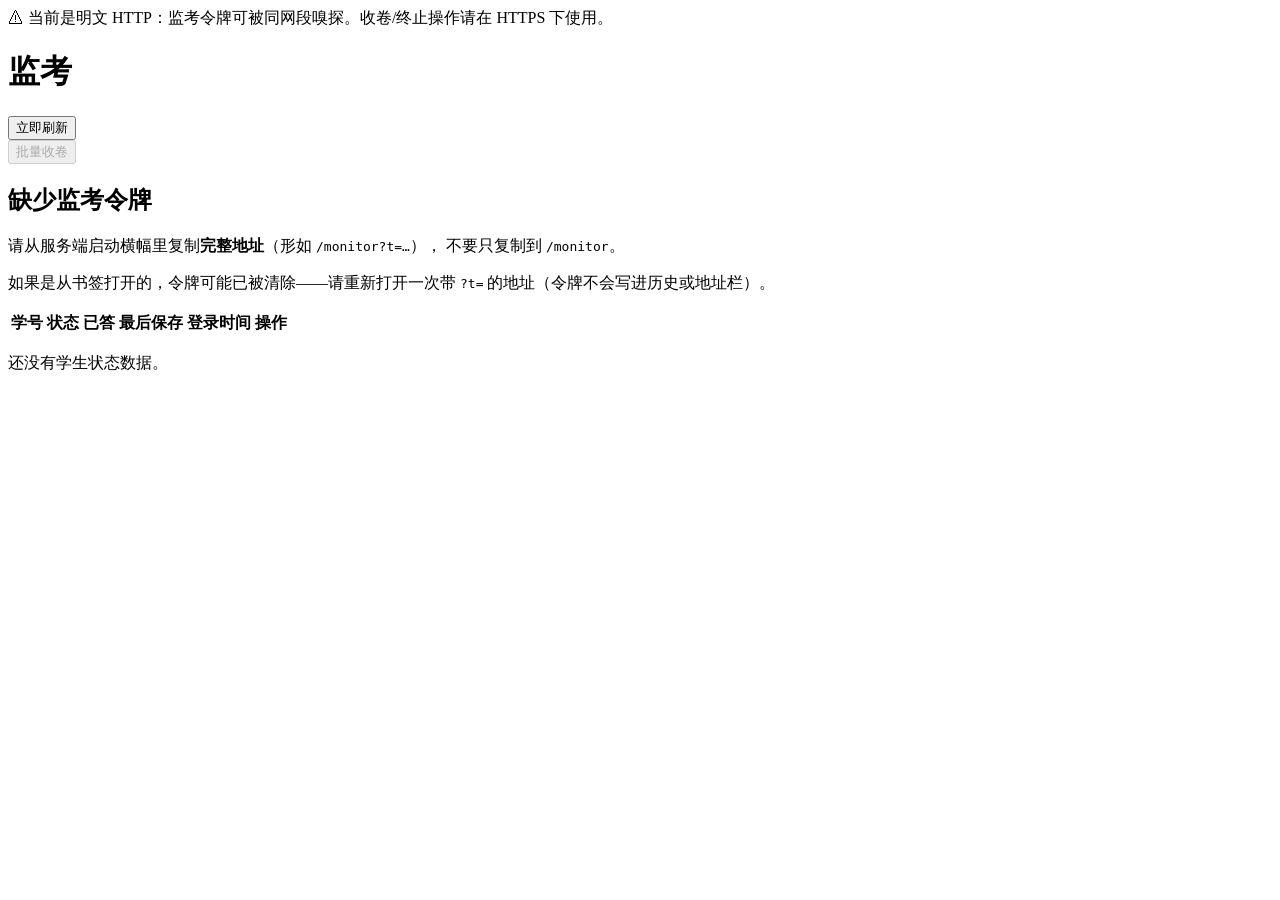
==== crates/server/src/monitor.html @ 06ede57b "feat(web): 监考页（只读进度 + 收卷 / 终止 / 批量收卷） 需求：考试进行中老师要能看到全场进度，并能在学生卡住/违纪时立即收卷、终止作答。  根因（为什么之前没有）：服务端只有学生侧" ====
<!doctype html>
<html lang="zh-CN">
<head>
<meta charset="utf-8">
<meta name="viewport" content="width=device-width, initial-scale=1">
<title>保密考试系统 · 监考</title>
<link rel="stylesheet" href="/assets/monitor.css">
<link rel="icon" href="data:,">
</head>
<body>
<!-- 断线/令牌失效横幅：常驻最外层，任何状态下都看得见 -->
<div id="net" class="banner alert hidden" role="alert"><span id="netText"></span></div>
<!-- 明文告警：由服务端 stats.plaintext_warning 决定显隐（默认藏） -->
<div id="plaintextWarn" class="banner danger hidden" role="alert">
  ⚠ 当前是明文 HTTP：监考令牌可被同网段嗅探。收卷/终止操作请在 HTTPS 下使用。
</div>

<header class="bar">
  <h1>监考</h1>
  <span id="session" class="muted"></span>
  <span id="clock" class="muted"></span>
  <span class="spacer"></span>
  <button id="refreshBtn" class="secondary" title="立即拉取一次最新状态">立即刷新</button>
</header>

<main>
  <section id="counts" class="counts" aria-label="总体进度"></section>

  <section id="actions" class="actions">
    <button id="collectAllBtn" class="danger" disabled
            title="把尚未交卷的学生立刻封存">批量收卷</button>
    <span id="actionMsg" class="muted" role="status"></span>
  </section>

  <section id="tokenMissing" class="card hidden" role="alert">
    <h2>缺少监考令牌</h2>
    <p>请从服务端启动横幅里复制<strong>完整地址</strong>（形如 <code>/monitor?t=…</code>），
       不要只复制到 <code>/monitor</code>。</p>
    <p class="muted">如果是从书签打开的，令牌可能已被清除——请重新打开一次带
       <code>?t=</code> 的地址（令牌不会写进历史或地址栏）。</p>
  </section>

  <section id="tableWrap" class="table-wrap">
    <table id="table">
      <thead>
        <tr>
          <th scope="col" class="col-id">学号</th>
          <th scope="col" class="col-state">状态</th>
          <th scope="col" class="col-answered">已答</th>
          <th scope="col" class="col-seen">最后保存</th>
          <th scope="col" class="col-login">登录时间</th>
          <th scope="col" class="col-ops">操作</th>
        </tr>
      </thead>
      <tbody id="rows"></tbody>
    </table>
    <p id="empty" class="empty muted hidden">还没有学生状态数据。</p>
  </section>
</main>

<div id="toast" class="toast" role="status"></div>

<dialog id="confirmDlg">
  <form method="dialog">
    <h2 id="confirmTitle"></h2>
    <p id="confirmBody"></p>
    <div id="confirmExtra"></div>
    <menu>
      <button id="confirmCancel" class="secondary" value="cancel">取消</button>
      <button id="confirmOk" class="primary" value="ok">确定</button>
    </menu>
  </form>
</dialog>

<script src="/assets/monitor.js"></script>
</body>
</html>
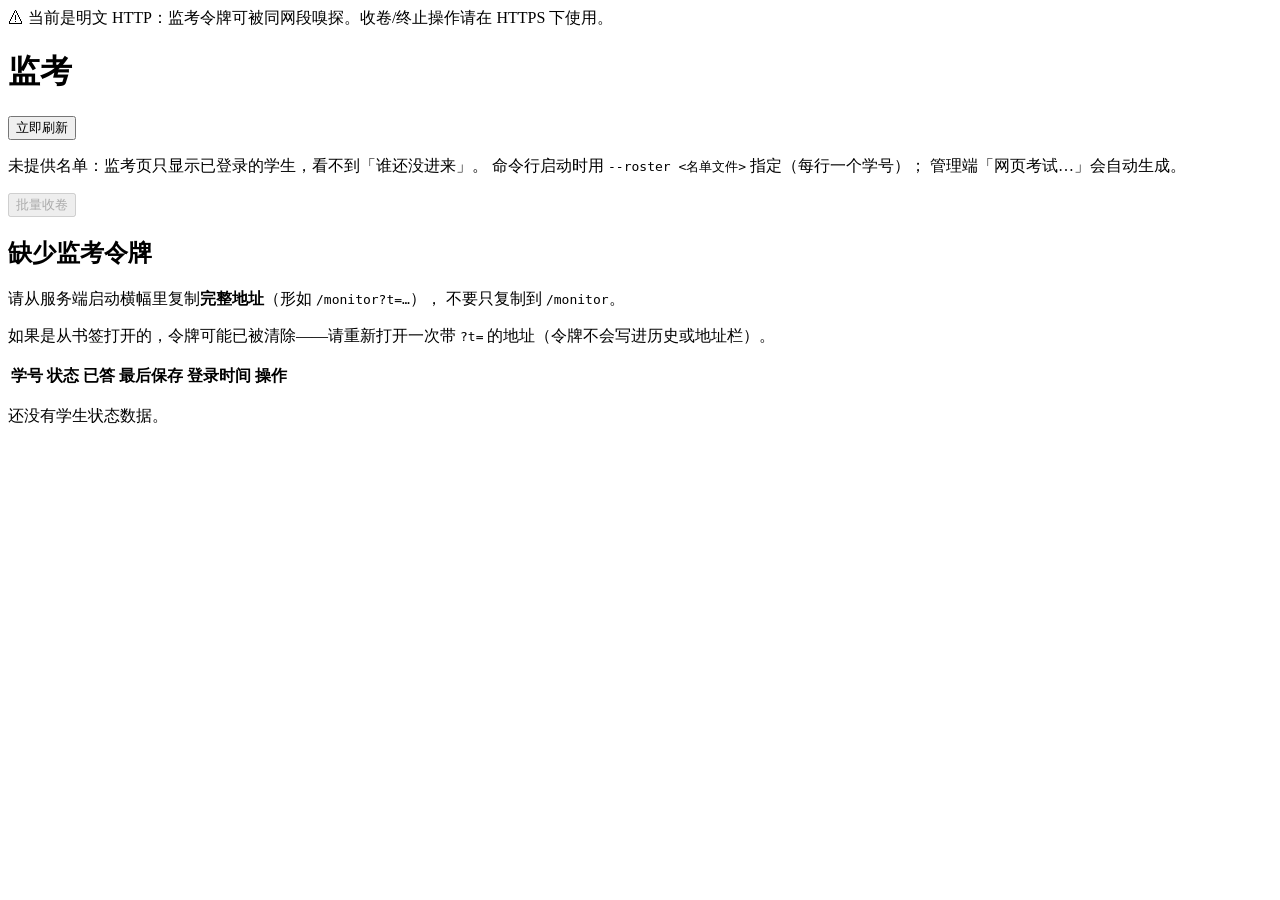
==== commit 1b3791f8: "fix(web): 监考页服务端安全与并发（封禁持久化 / 弱令牌拒绝 / 锁外解密） 根因（v1.8.0 复审）： 1) 【P1 的另一半】`--answers-dir` 默认是仓库根的 `answ" ====
--- a/crates/server/src/monitor.html
+++ b/crates/server/src/monitor.html
@@ -8,6 +8,13 @@
 <link rel="icon" href="data:,">
 </head>
 <body>
+<!-- JS 被禁用时至少告诉老师怎么办：否则整页空白，看起来像服务端挂了。 -->
+<noscript>
+  <div class="banner danger" role="alert">
+    监考页需要 JavaScript：请用支持并开启 JS 的浏览器打开；或在教师机上查看
+    <code>&lt;答题卡目录&gt;/answers-*.eea</code> 与 <code>events.jsonl</code>。
+  </div>
+</noscript>
 <!-- 断线/令牌失效横幅：常驻最外层，任何状态下都看得见 -->
 <div id="net" class="banner alert hidden" role="alert"><span id="netText"></span></div>
 <!-- 明文告警：由服务端 stats.plaintext_warning 决定显隐（默认藏） -->
@@ -24,6 +31,13 @@
 </header>
 
 <main>
+  <!-- 没给 --roster 时表格只能列出已登录的人：显式说明，别让监考把「未登录 27」当真 -->
+  <p id="rosterHint" class="banner warn hidden" role="status">
+    未提供名单：监考页只显示已登录的学生，看不到「谁还没进来」。
+    命令行启动时用 <code>--roster &lt;名单文件&gt;</code> 指定（每行一个学号）；
+    管理端「网页考试…」会自动生成。
+  </p>
+
   <section id="counts" class="counts" aria-label="总体进度"></section>
 
   <section id="actions" class="actions">
@@ -60,7 +74,8 @@
 
 <div id="toast" class="toast" role="status"></div>
 
-<dialog id="confirmDlg">
+<!-- aria-labelledby/describedby：读屏打开对话框时先念标题与正文，否则只会念「对话框」 -->
+<dialog id="confirmDlg" aria-labelledby="confirmTitle" aria-describedby="confirmBody">
   <form method="dialog">
     <h2 id="confirmTitle"></h2>
     <p id="confirmBody"></p>
